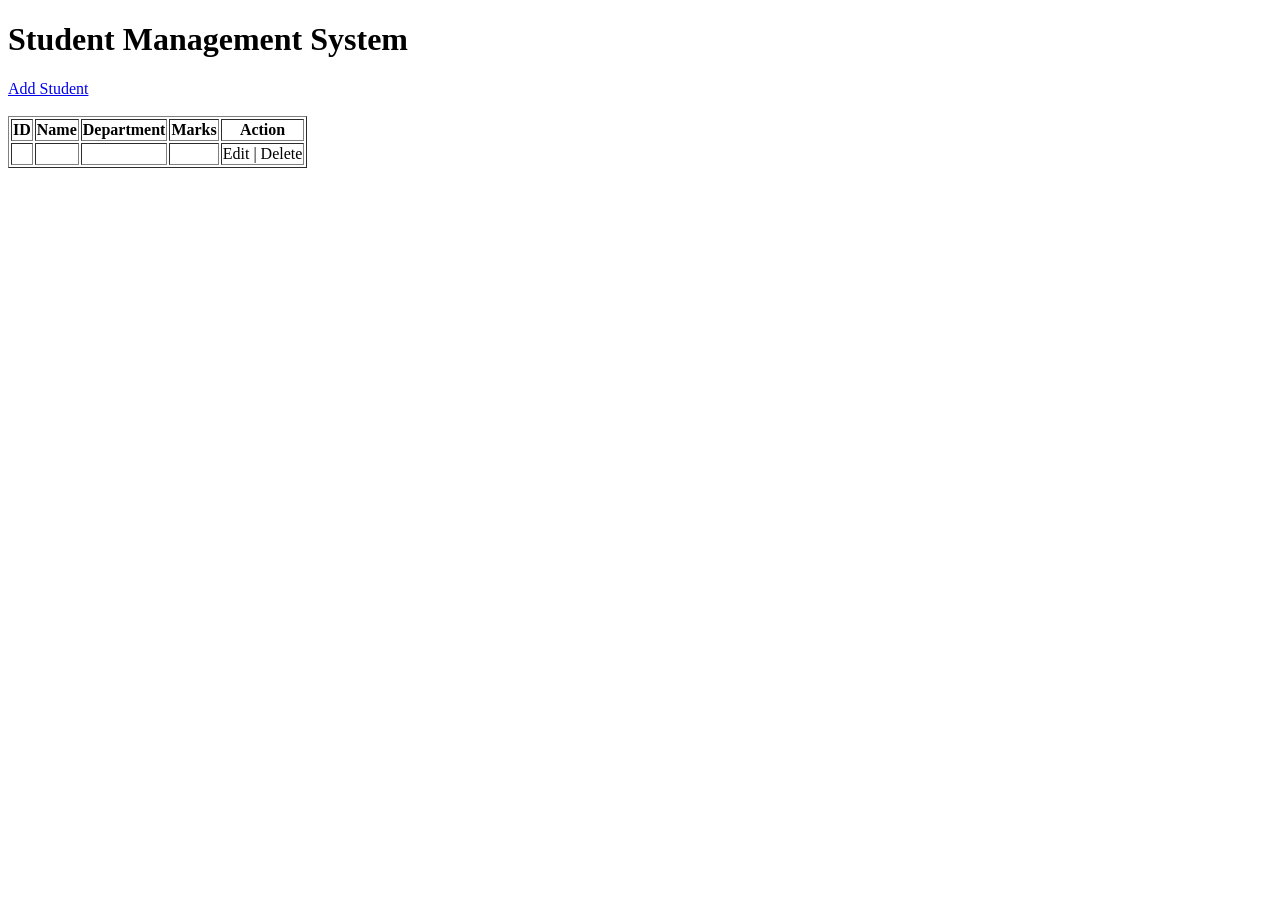
==== src/main/resources/templates/index.html @ cac2b190 "Initial commit - Student Management System" ====
<!DOCTYPE html>
<html xmlns:th="http://www.thymeleaf.org">
<head>
<meta charset="UTF-8">
<title>Student Management</title>
</head>

<body>

<h1>Student Management System</h1>

<a href="/add">Add Student</a>

<br><br>

<table border="1">

<tr>
<th>ID</th>
<th>Name</th>
<th>Department</th>
<th>Marks</th>
<th>Action</th>
</tr>

<tr th:each="student : ${students}">

<td th:text="${student.id}"></td>
<td th:text="${student.name}"></td>
<td th:text="${student.department}"></td>
<td th:text="${student.marks}"></td>

<td>

<a th:href="@{/edit/{id}(id=${student.id})}">
Edit
</a>

|

<a th:href="@{/delete/{id}(id=${student.id})}">
Delete
</a>

</td>

</tr>

</table>

</body>
</html>
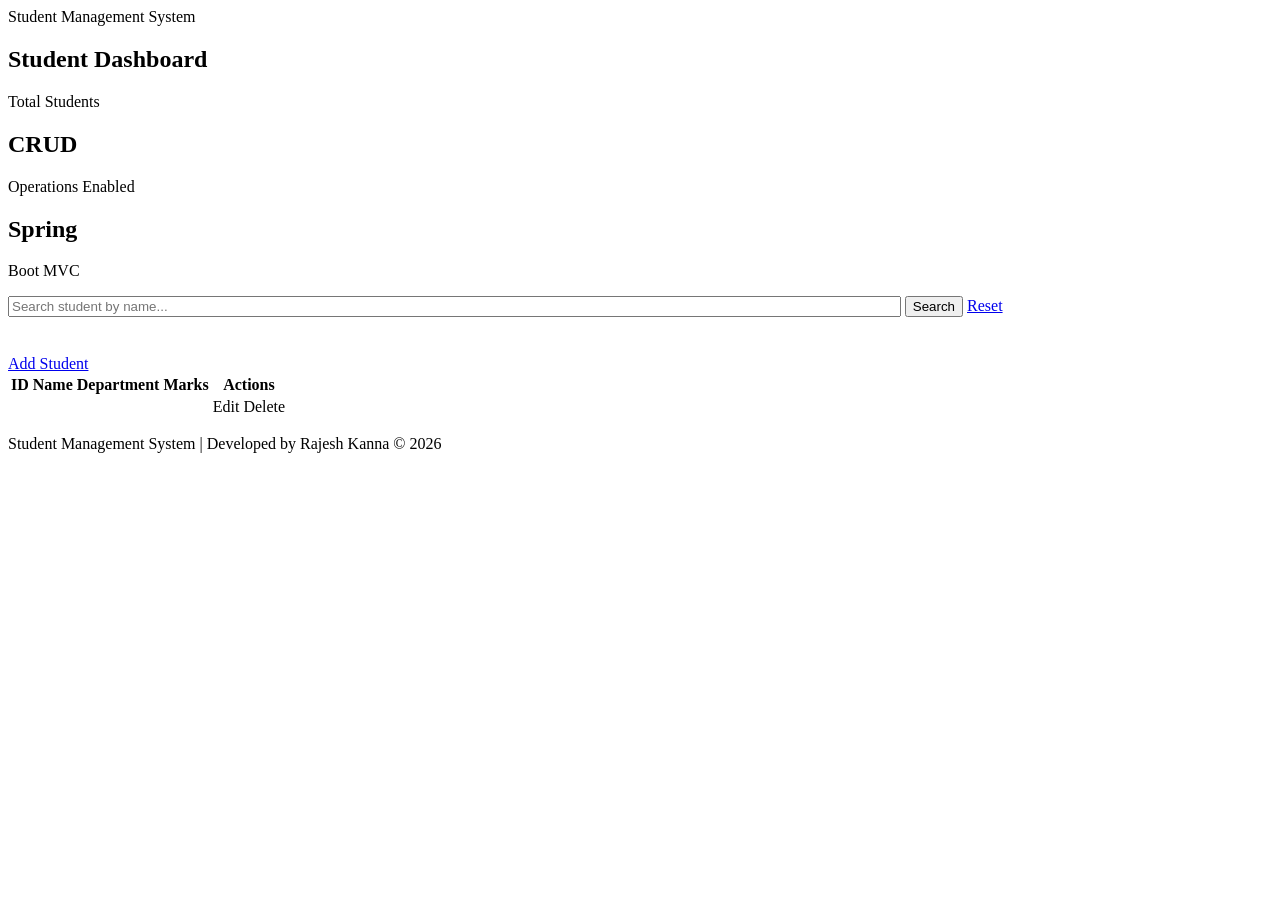
==== commit a4e0aebc: "Version-2 : Added UI,Search feature and footer" ====
--- a/src/main/resources/templates/index.html
+++ b/src/main/resources/templates/index.html
@@ -2,51 +2,73 @@
 <html xmlns:th="http://www.thymeleaf.org">
 <head>
 <meta charset="UTF-8">
-<title>Student Management</title>
+<title>Student Management System</title>
+<link rel="stylesheet" th:href="@{/css/style.css}">
 </head>
-
 <body>
-
-<h1>Student Management System</h1>
-
-<a href="/add">Add Student</a>
-
-<br><br>
-
-<table border="1">
-
-<tr>
-<th>ID</th>
-<th>Name</th>
-<th>Department</th>
-<th>Marks</th>
-<th>Action</th>
-</tr>
-
-<tr th:each="student : ${students}">
-
-<td th:text="${student.id}"></td>
-<td th:text="${student.name}"></td>
-<td th:text="${student.department}"></td>
-<td th:text="${student.marks}"></td>
-
-<td>
-
-<a th:href="@{/edit/{id}(id=${student.id})}">
-Edit
-</a>
-
-|
-
-<a th:href="@{/delete/{id}(id=${student.id})}">
-Delete
-</a>
-
-</td>
-
-</tr>
-
-</table>
-
+<div class="navbar">
+    Student Management System
+</div>
+<div class="container">
+    <div class="card">
+        <h2>Student Dashboard</h2>
+        <div class="dashboard">
+        <div class="stat-card">
+        <h2 th:text="${students.size()}"></h2>
+        <p>Total Students</p>
+        </div>
+        
+        <div class="stat-card">
+        <h2>CRUD</h2>
+        <p>Operations Enabled</p>
+        </div>
+        
+        <div class="stat-card">
+        <h2>Spring</h2>
+        <p>Boot MVC</p>
+        </div>
+    </div>
+    <div style="margin-bottom:20px;">
+    <form action="/search" method="get">
+        <input type="text" name="keyword" placeholder="Search student by name..." style="width:70%;display:inline-block;">
+        <button type="submit" class="btn btn-edit">Search</button>
+        <a href="/" class="btn btn-add">Reset</a>
+    </form>
+    </div>
+        <br>
+        <a href="/add" class="btn btn-add">Add Student</a>
+        <table>
+            <tr>
+                <th>ID</th>
+                <th>Name</th>
+                <th>Department</th>
+                <th>Marks</th>
+                <th>Actions</th>
+            </tr>
+            <tr th:each="student : ${students}">
+                <td th:text="${student.id}"></td>
+                <td th:text="${student.name}"></td>
+                <td th:text="${student.department}"></td>
+                <td th:text="${student.marks}"></td>
+                <td>
+                    <a th:href="@{/edit/{id}(id=${student.id})}"
+                       class="btn btn-edit">
+                        Edit
+                    </a>
+                    <a th:href="@{/delete/{id}(id=${student.id})}"
+                       class="btn btn-delete"
+                       onclick="return confirm('Are you sure you want to delete this student?')">
+                        Delete
+                    </a>
+                </td>
+            </tr>
+        </table>
+    </div>
+</div>
+<footer class="footer">
+    <p>
+        Student Management System | Developed by Rajesh Kanna © 2026
+    </p>
+</footer>
 </body>
 </html>
